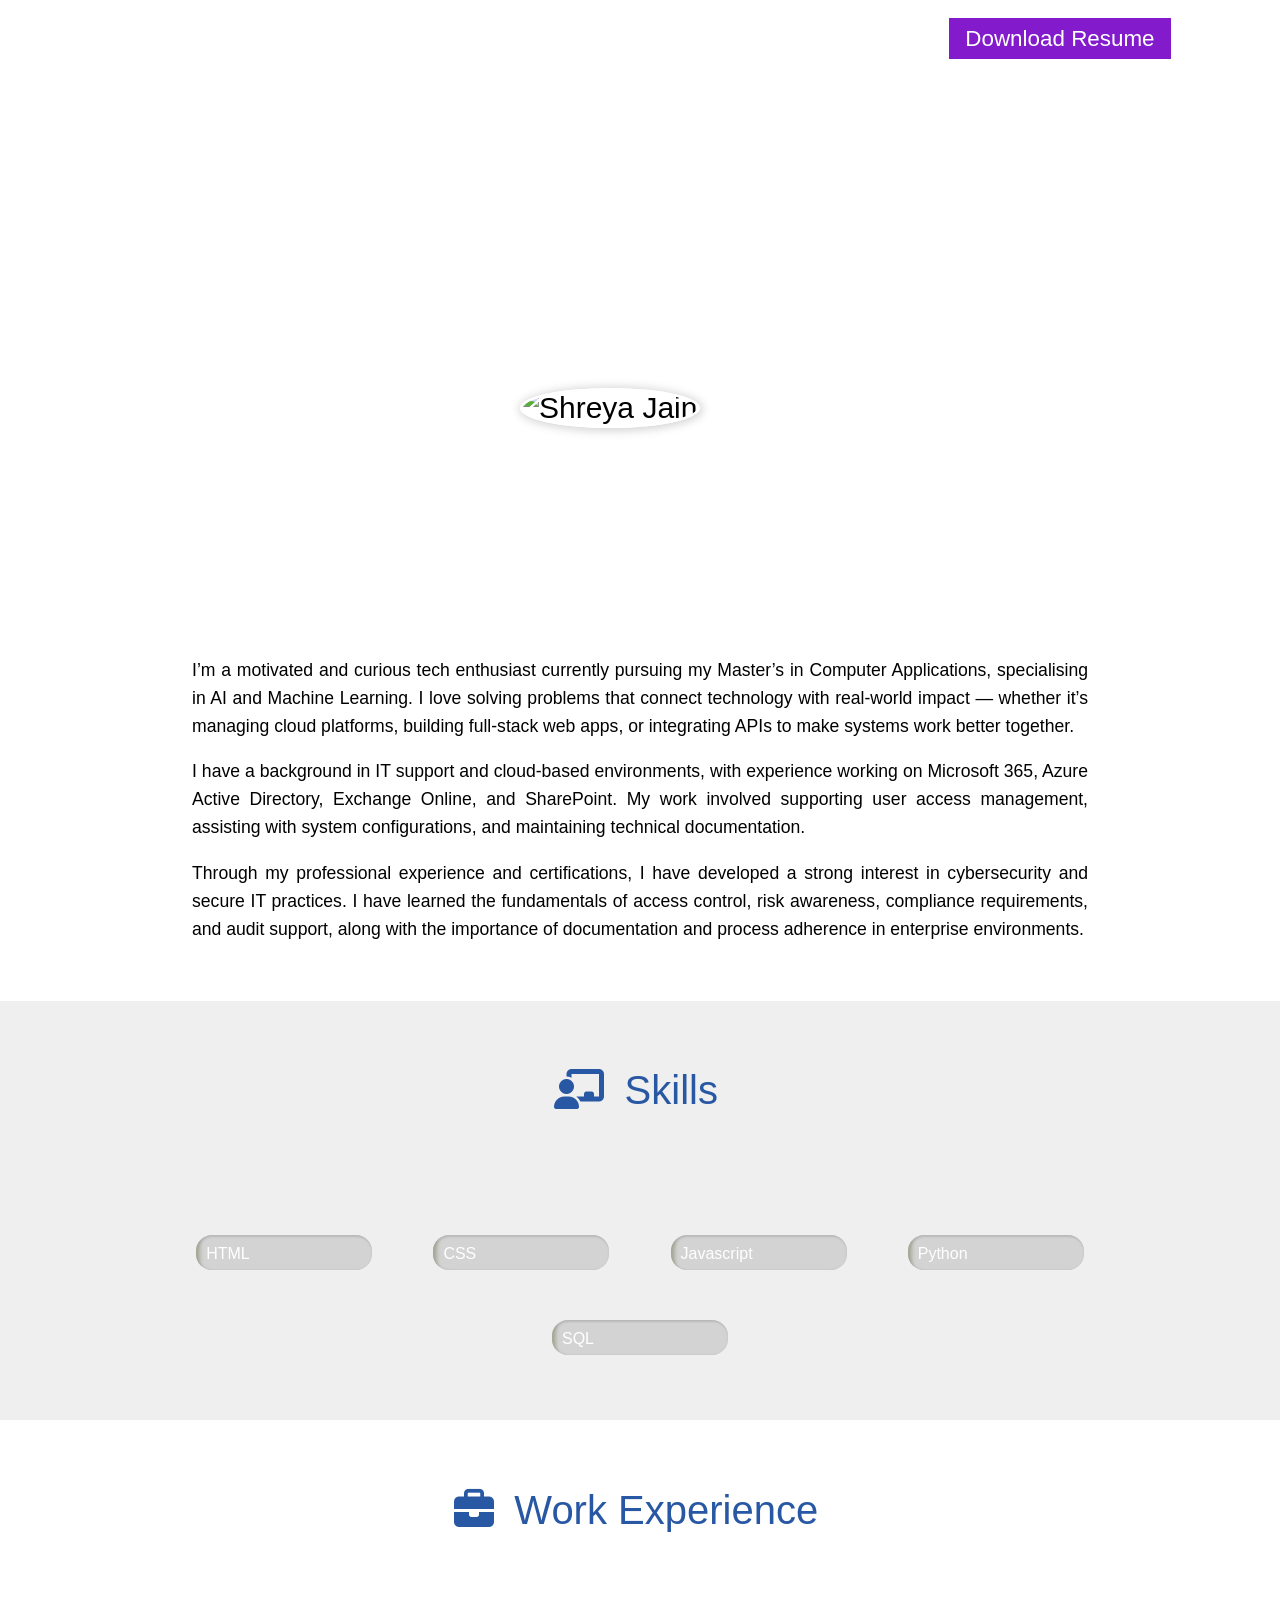
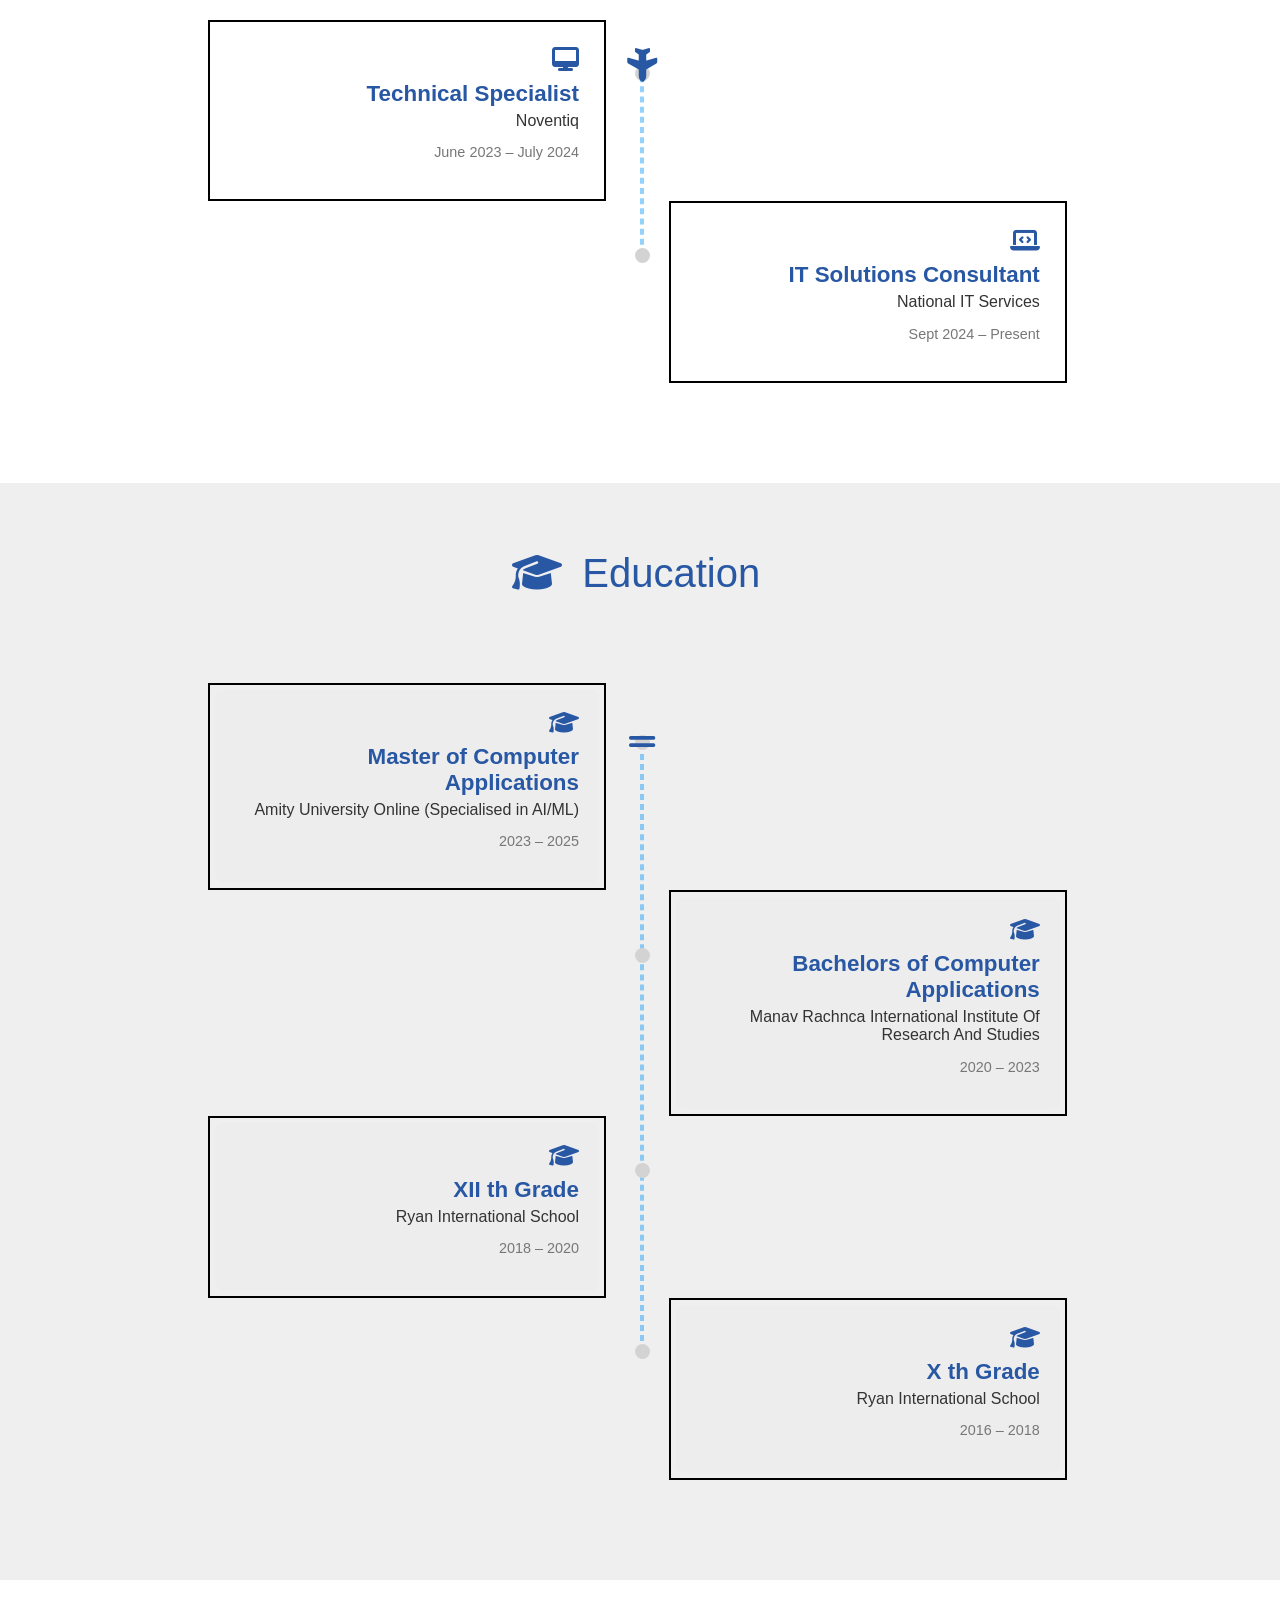
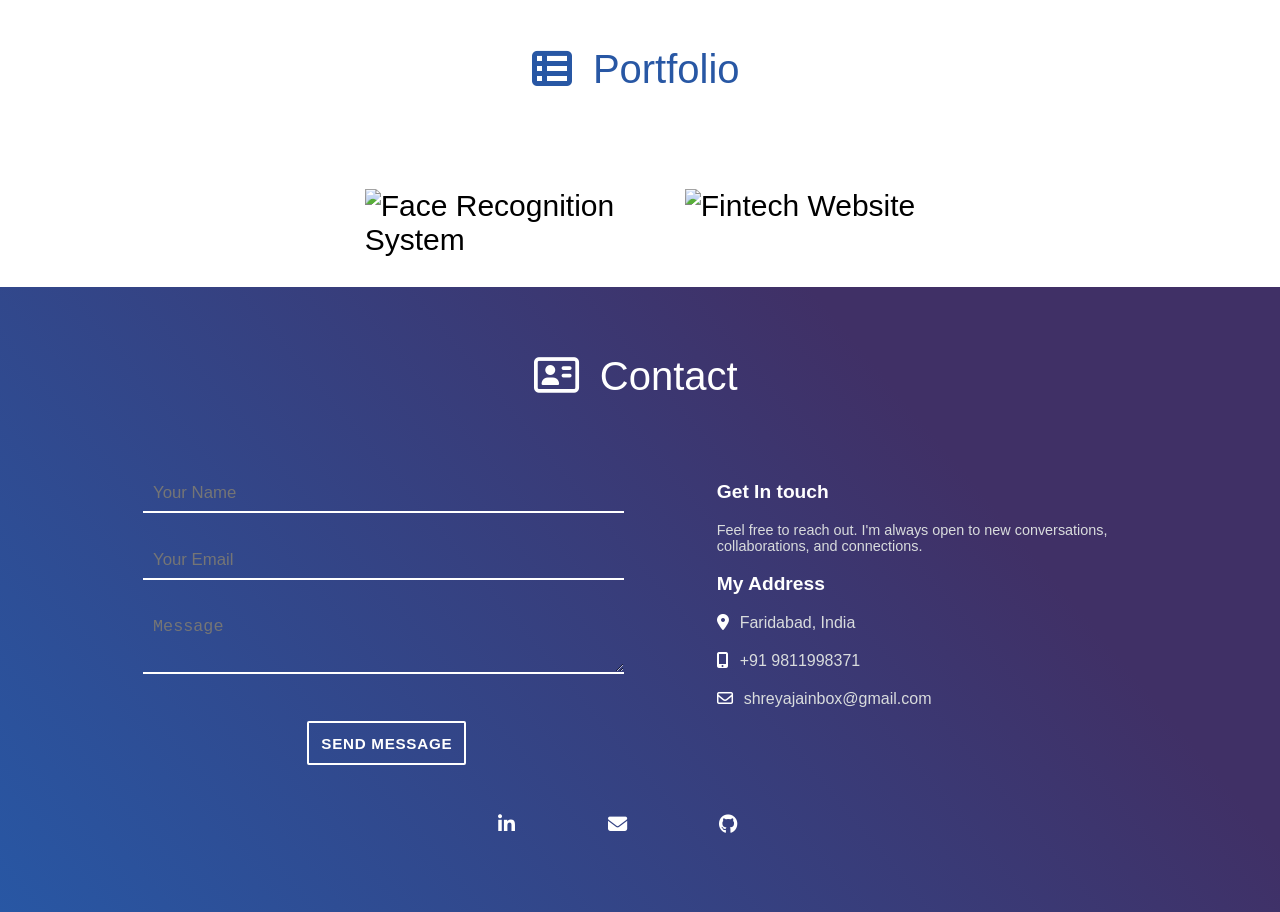
==== index.html @ 868bd645 "Set index.html as homepage" ====
<!DOCTYPE html>
<html lang="en">
<head>
    <meta charset="UTF-8">
    <meta name="viewport" content="width=device-width, initial-scale=1.0">
    <meta name="description" content="Personal Profile Page of Shreya"> 
    <title>Shreya's Profile</title>  
    <link rel="stylesheet" href="https://cdnjs.cloudflare.com/ajax/libs/font-awesome/6.1.1/css/all.min.css" integrity="sha512-KfkfwYDsLkIl14JGD9yi527jxEoHLeXbwtNZX0HQZYrSTOBBjQ8I:ym+DkXfW29yAzO5Yu6kc/T38mc/c" crossorigin="anonymous" referrerpolicy="no-referrer" />     
    <link rel="stylesheet" type="text/css" href="style.css">
    <script src="script.js" defer></script>
</head>
<body>
    <header id="body-header">
        <span id="menu-bar">
                <i class="fas fa-bars"></i>
            
        </span>
        <ul class="horizontal-list1 text-center">
                <li>
                    <a href="#"> Home </a>
                </li>
                <li>
                    <a href="#about"> About </a>
                </li>
                <li>
                    <a href="#skills"> Skills </a>
                </li>
                <li>
                    <a href="#experience">Experience</a>
                </li>
                <li>
                    <a href="#education">Education</a>
                </li>
                <li>
                    <a href="#portfolio">Portfolio</a>
                </li>
                <li>
                    <a href="#contact">Contact</a>
                </li>
               
            </ul>
        <nav>
<span>
            <ul class="horizontal-list text-center nav-menu">
                <li>
                    <a href="#"> Home </a>
                </li>
                <li>
                    <a href="#about"> About </a>
                </li>
                <li>
                    <a href="#skills"> Skills </a>
                </li>
                <li>
                    <a href="#experience">Experience</a>
                </li>
                <li>
                    <a href="#education">Education</a>
                </li>
                <li>
                    <a href="#portfolio">Portfolio</a>
                </li>
                <li>
                    <a href="#contact">Contact</a>
                </li>
                <li>
                    <a href="Resume.pdf" target="_blank" class="resume-button" download>Download Resume</a>
                </li>
               
            </ul>
     
    </span>
			
        </nav>

        <div id="name-social-container">
            <div class="text-center">
                <h1 id="my-name">
                    Shreya Jain
                </h1>
            </div>
            <div>
                <ul class="horizontal-list2 text-center social-icons">
                    <li>
                        <a href="https://www.linkedin.com/in/shreya-jainn/" target="_blank">
                            <i class="fab fa-linkedin-in"></i>
                        </a>
                    </li>
                    <li>
                        <a href="https://mail.google.com/mail/?view=cm&fs=1&to=shreyajain02110@gmail.com" target="_blank" title="Send Email via Gmail">
                            <i class="fa-solid fa-envelope"></i>
                        </a>

                    </li>
                    <li>
                        <a href="https://github.com/Shhreyaaaa/" target="_blank">
                            <i class="fa-brands fa-github"></i>
                        </a>
                    </li>
                    
                </ul>

            </div>

        </div>

    </header>
    <main>

        <section id="about">
            <div id="my-image">
                <img src="images/Shreya.jpeg" alt="Shreya Jain">
            </div>

            <div id="about-para">

                <p>
                    I’m a motivated and curious tech enthusiast currently pursuing my Master’s in Computer Applications, specialising in AI and Machine Learning. I love solving problems that connect technology with real-world impact — whether it’s managing cloud platforms, building full-stack web apps, or integrating APIs to make systems work better together.</p>

                <p>I have a background in IT support and cloud-based environments, with experience working on Microsoft 365, Azure Active Directory, Exchange Online, and SharePoint. My work involved supporting user access management, assisting with system configurations, and maintaining technical documentation.</p>

                <p>Through my professional experience and certifications, I have developed a strong interest in cybersecurity and secure IT practices. I have learned the fundamentals of access control, risk awareness, compliance requirements, and audit support, along with the importance of documentation and process adherence in enterprise environments.</p>

            </div>

        </section>



        
        <section id="skills">
            <h1 class="section-heading mb75px ">
            <span>
                <i class="fas fa-chalkboard-teacher"></i>
            </span>
            <span> Skills </span>
            </h1>
            <div class="skills-display">
            <div class="skill-progress" data-progress="85">
                <div class="eighty-five-percent mb-orange">
                <div class="skill-name">
                    <span> HTML </span>
                </div>
                </div>
            </div>
            <div class="skill-progress" data-progress="80">
                <div class="eighty-percent mb-light-purple">
                <div class="skill-name">
                    <span> CSS </span>
                </div>
                </div>
            </div>
            <div class="skill-progress" data-progress="50">
                <div class="fifty-percent mb-teal">
                <div class="skill-name">
                    <span> Javascript </span>
                </div>
                </div>
            </div>
            <div class="skill-progress" data-progress="50">
                <div class="fifty-percent mb-blue">
                <div class="skill-name">
                    <span> Python </span>
                </div>
                </div>
            </div>
            <div class="skill-progress" data-progress="80">
                <div class="eighty-percent mb-light-purple">
                <div class="skill-name">
                    <span> SQL </span>
                </div>
                </div>
            </div>
            </div>
        </section>


        <section id="experience">

            <h1 class="section-heading mb75px">
                <span>
                    <i class="fas fa-briefcase"></i>
                </span>
                <span> Work Experience </span>
            </h1>


            <div class="timeline">

                <div class="timeline-box">
                    <div class="timeline-box-content">
                        <i class="fas fa-desktop"></i>
                        <h3>Technical Specialist</h3>
                        <h4>Noventiq</h4>
                        <p class="timeline-date">June 2023 – July 2024</p>
                    </div>
                    </div>

                
                <div class="timeline-box ">
                    <div class="timeline-box-content">
                        <i class="fas fa-laptop-code"></i>
                        <h3>IT Solutions Consultant</h3>
                        <h4>National IT Services</h4>
                        <p class="timeline-date">Sept 2024 – Present</p>
                    </div>

                </div>
                

                <div id="timeline-divider">
                    <div class="timeline-traveller">
                        <div>
                            <i class="fas fa-plane"></i>
                        </div>
                    </div>

                </div>

            </div>

        </section>

        <section id="education">

            <h1 class="section-heading mb75px">
                <span>
                    <i class="fa-solid fa-graduation-cap"></i>
                </span>
                <span> Education </span>
            </h1>


            <div class="timeline">

                <div class="timeline-box">
                <div class="timeline-box-content">
                    <i class="fas fa-graduation-cap"></i>
                    <h3>Master of Computer Applications</h3>
                    <h4>Amity University Online (Specialised in AI/ML)</h4>
                    <p class="timeline-date">2023 – 2025</p>
                </div>
                </div>

                
                <div class="timeline-box ">
                    <div class="timeline-box-content">
                    <i class="fas fa-graduation-cap"></i>
                    <h3>Bachelors of Computer Applications</h3>
                    <h4>Manav Rachnca International Institute Of Research And Studies</h4>
                    <p class="timeline-date">2020 – 2023</p>
                </div>

                </div>

                <div class="timeline-box ">
                    <div class="timeline-box-content">
                    <i class="fas fa-graduation-cap"></i>
                    <h3>XII th Grade</h3>
                    <h4>Ryan International School</h4>
                    <p class="timeline-date">2018 – 2020</p>
                </div>

                </div>
                
                <div class="timeline-box ">
                    <div class="timeline-box-content">
                    <i class="fas fa-graduation-cap"></i>
                    <h3>X th Grade</h3>
                    <h4>Ryan International School</h4>
                    <p class="timeline-date">2016 – 2018</p>
                </div>

                </div>

                <div id="timeline-divider">
                    <div class="timeline-traveller">
                        <div>
                            <i class="fa-solid fa-grip-lines-vertical"></i>
                        </div>
                    </div>

                </div>

            </div>

        </section>

        <section id="portfolio">
            <h1 class="section-heading mb75px">
                <span>
                    <i class="fas fa-th-list"></i>
                </span>
                <span> Portfolio </span>
            </h1>

            <div id="portfolio-container">

                

                <!-- Project Card -->
                <div class="portfolio-image-container" onclick="openModal('faceModal')">
                <img src="images/fd2.jpg" alt="Face Recognition System">
                <div class="portfolio-name">
                    <p>Face Recognition Attendance System</p>
                </div>
                </div>

                <!-- Hidden Modal -->
                <div id="faceModal" class="project-modal">
                <div class="modal-content">
                    <span class="close-btn" onclick="closeModal('faceModal')">&times;</span>
                    <h2>Face Recognition Attendance System</h2>
                    <p>This project automates student attendance using real-time face recognition with OpenCV and Tkinter. It saves data into MySQL.</p>
                    <a href="https://github.com/Shhreyaaaa/face_recognition.git" target="_blank">🔗 View GitHub Repo</a>
                </div>
                </div>

                <div class="portfolio-image-container" onclick="openModal('fintechModal')">
                    <img src="images/logo.png" alt="Fintech Website">
                <div class="portfolio-name">
                    <p>Fintech Website</p>
                </div>
                </div>

                <!-- Hidden Modal -->
                <div id="fintechModal" class="project-modal">
                <div class="modal-content">
                    <span class="close-btn" onclick="closeModal('fintechModal')">&times;</span>
                    <h2>Fintech Website</h2>
                    <p>A dynamic fintech website built for my internship using PHP and MySQL to manage loan services, user registrations, admin control panels, and secure document handling.</p>
                    <a href="https://github.com/Shhreyaaaa/tenacfund-.git" target="_blank">🔗 View GitHub Repo</a>
                </div>
                </div>
            </div>

                
        </section>

        <section id="contact">
            <h1 class="section-heading mb50px">
                <span>
                    <i class="far fa-address-card"></i>
                </span>
                <span> Contact </span>
            </h1>
            <div id="contact-container">

                <div id="contact-form-container">
                    <form id="contact-form">
                        <input id="input-name" name="name" type="text" placeholder="Your Name">
                        <input id="input-email" name="input-email" type="text" required placeholder="Your Email">
                        <textarea id="input-message" name="input-message" rows="2" cols=40 placeholder="Message"></textarea>
                        <button class="sub-btn" type="submit">SEND MESSAGE</button>
                    </form>
                </div>
                <div id="my-details-container">

                    <h3> Get In touch </h3>
                    <p> Feel free to reach out. I'm always open to new conversations, collaborations, and connections. </p>

                    <h3> My Address </h3>
                    <div class="my-details-info-container">
                        <i class="fas fa-map-marker-alt"></i>
                        <span>Faridabad, India</span>
                    </div>
                    <div class="my-details-info-container">
                        <i class="fas fa-mobile-alt"></i>
                        <span>+91 9811998371</span>
                    </div>
                    <div class="my-details-info-container">
                        <i class="far fa-envelope"></i>
                        <span>shreyajainbox@gmail.com</span>
                    </div>
                </div>
            </div>

            <div class="text-center social-icons">

                <ul class="horizontal-list">

                    <li>
                        <a href="https://www.linkedin.com/in/shreya-jainn/" target="_blank">
                            <i class="fab fa-linkedin-in"></i>
                        </a>
                    </li>

                    <li>
                        <a href="https://mail.google.com/mail/?view=cm&fs=1&to=shreyajain02110@gmail.com" target="_blank" title="Send Email via Gmail">
                            <i class="fa-solid fa-envelope"></i>
                        </a>
                    </li>

                    <li>
                        <a href="https://github.com/Shhreyaaaa/" target="_blank">
                            <i class="fa-brands fa-github"></i>
                        </a>
                    </li>
                </ul>
            </div>
        </section>

    </main>
    
</body>
</html>
---- style.css ----
body {
    margin: 0px;
    font-family: sans-serif;
    font-size: 30px;
    max-width: 100vw;
    overflow-x: hidden;
    width: 100%;
    padding: 0;
}



/* Body Header */

#body-header {
    height: 55vh;
    background-image: url("images/bg.png");
    background-size: cover;
    padding-top: 1.2rem;
  }


/* Horizontal Lists */

.horizontal-list {
    
    list-style: none;
    padding-left: 0px;
    margin: 0px;
}
.horizontal-list2 {
    
    list-style: none;
    padding-left: 0px;
    margin: 0px;
}

.horizontal-list li {
    display: inline-block;
    margin: 0px 40px 8px 0px;
    font-weight: 100;
    font-size: 1.4rem;
}
.horizontal-list2 li {
    display: inline-block;
    margin: 0px 8px 8px 0px;
    font-weight: 100;
    font-size: 0.9rem;
}

.horizontal-list li a {
    color: white;
    text-decoration: none;
}
.horizontal-list2 li a {
    color: white;
    text-decoration: none;
}

.nav-menu li a {
    transition: color 0.5s, border-bottom 4s;
}

.nav-menu li a:hover {
    color: lightgrey;
    border-bottom: 1px solid black;
}

.text-center {
    text-align: center;
}

.resume-button {
    padding: 0.5rem 1rem;
    background-color: #831bcd;
    color: #fff;
}




/* Name and Social Icons*/

#name-social-container {
    margin-top: 12vh;
}

#my-name {
    font-size: 3rem;
    letter-spacing: 0.1rem;
    color: white;
    font-weight: 700;
    margin-bottom: 0.5rem;
    font-family: initial;
}

.social-icons li a i {
    padding: 10px;
    font-size: 1.5rem;
    border-radius: 50%;
}

.social-icons li a i:hover {
    box-shadow: 0px 0px 6px 4px rgba(230, 196, 196, 0.3);
}



/*Section Classes*/

section {
    display: flex;
    flex-direction: column;
    align-items: center;
}

section:nth-child(2n) {
    background-color: #9e9b9b29;
}

section:nth-child(2n + 1) {
    background-color: white;
}

.section-heading {
    width: auto;
    padding: 20px 10px 10px;
    font-weight: 400;
}

.section-heading span {
    font-size: 40px;
    color: #2857a4;
    display: inline-block;
    padding-top: 10px;
    margin-right: 0.5rem;
}



/*About Section*/

#about {
    height: auto;
    width: 100%;
    position: relative;
    margin-bottom: 30px;
}

#my-image {
    height: 15rem;
    width: 15rem;
    margin: auto;
    margin-top: -14vh;
}

#my-image img {
    height: 100%;
    width: 100%;
    border-radius: 50%;
    border: 3px solid white;
    box-shadow: 1px 1px 10px 2px lightgrey;
}

#about-para {
    padding: 10px;
    width: 70%;
    text-align: justify;
    color: black;
    line-height: 28px;
    font-size: 1.1rem;
    margin: auto;
}




/*Skills Section*/

.skills-display {
    width: 75%;
    padding: 10px;
    margin-bottom: 30px;
    display: flex;
    flex-wrap: wrap;
    justify-content: space-evenly;
}

.skill-progress {
    width: 11rem;
    height: 2.2rem;
    background-color: lightgrey;
    border-radius: 1rem;
    box-shadow: 1px 1px 2px 1px #b9b9b9 inset;
    margin: 25px;
    overflow: hidden;
    animation: bounce 1s infinite alternate;
}

.skill-progress > div {
    border-radius: 20px 0px 0px 20px;
    box-shadow: 1px 1px 5px 2px #989882;
}

.skill-name span {
    color: white;
    font-size: 1rem;
    margin-left: 10px;
    vertical-align: middle;
}


/* Work Experience */

.timeline {
    position: relative;
    width: 75%;
    padding-bottom: 100px; 
/*     border: 2px solid black; */
}

.timeline-box {
    padding: 5px;
    width: 40%;
    min-height: 150px;
    position: relative;
    left: 5%;
    text-align: right;
    border: 2px solid black;
}

.timeline-box::after {
    content: '';
    position: absolute;
    width: 15px;
    height: 15px;
    background-color: lightgrey;
    top: 25%;
    border-radius: 50%;
    z-index: 1;
}

.timeline-box:nth-child(2n) {
    left: 53%;
}

.timeline-box:nth-child(2n+1)::after {
    right: -11.8%;
}

.timeline-box:nth-child(2n)::after {
    left: -9%;
}

#experience #timeline-divider {
    position: absolute;
    width: 0;
    top: 10%;
    left: 50%;
    border: 2px dashed #0096fa6b;
    height: 40%;
    color: #433E3F;
}

#timeline-divider .timeline-traveller {
    position: sticky;
    top: 135px;
    z-index: 2;
}

#timeline-divider i {
    transform: rotate(90deg);
  	margin-top: -35px;
    display: block;
    color: #2857a4;
}

/* Keep these separate — DO NOT overwrite your existing .timeline-box */
#experience .timeline-box-content {
  background: #ffffff;
  border-radius: 8px;
  padding: 20px;
  transition: transform 0.3s ease;
}

#education .timeline-box-content {
  background: #dedcdc29;
  border-radius: 8px;
  padding: 20px;
  transition: transform 0.3s ease;
}

.timeline-box-content:hover {
  background: #f9f9f9;
  transform: translateY(-5px);
}

.timeline-box-content i {
  font-size: 1.5rem;
  color: #2857a4;
  margin-bottom: 10px;
  display: block;
}

.timeline-box-content h3 {
  margin: 5px 0;
  color: #2857a4;
  font-size: 1.4rem;
}

.timeline-box-content h4 {
  margin: 5px 0;
  font-weight: normal;
  color: #333;
  font-size: 1rem;
}

.timeline-box-content .timeline-date {
  font-size: 0.9rem;
  color: #777;
}

#education #timeline-divider {
    position: absolute;
    width: 0;
    top: 8%;
    left: 50%;
    border: 2px dashed #0096fa6b;
    height: 65%;
    color: #433E3F;
}



/* Portfolio Section */

#portfolio-container {
    box-sizing: border-box;
    display: flex;
    flex-wrap: wrap;
    padding: 0 50px;
    margin-bottom: 20px;
    justify-content: space-around;
}

.portfolio-image-container {
    max-width: 300px;
    overflow: hidden;
    margin: 10px;
    background-size: cover;
    background-repeat: no-repeat;
    position: relative;
}

.portfolio-image-container img {
    width: 100%;
    height: 100%;
}

.portfolio-details {
    transition: all 0.5s ease-in-out;
    position: absolute;
    top: 0;
    left: 0;
    height: 100%;
    color: transparent;
    text-align: center;
    padding: 10px;
}

.portfolio-image-container:hover {
    box-shadow: 0 0 20px #74ADC8;
}

.portfolio-image-container:hover .portfolio-details {
    background-color: #80808078;
    color: white;
}



/* Contact Form */

#contact {
    background-color: #0abcf9;
    background-image: linear-gradient(50deg, #2857a4 0%, #403066 74%);
    color: white;
    padding-bottom: 40px;
}

#contact h1,
#contact h1 span {
    color: white;
}

#contact-form {
    margin-left: 20%;
}

#contact-container {
    display: flex;
}

#my-details-container {
    width: 35%;
    margin-left: 6%;
}

#my-details-container h3 {
    color: white;
    font-weight: 550;
    font-size: 1.2rem;
}

#contact-form-container {
    width: 50%;
}

#my-details-container p {
    color: #d9dcdd;
    font-size: 0.9rem;
}

.my-details-info-container {
    margin-bottom: 20px;
    color: #d9dcdd;
    font-size: 1rem;
}

.my-details-info-container span {
    margin-left: 0.4rem;
}

.my-details-info-container i {
    color: white;
}

.my-details-icon {
    width: 1rem;
    height: 1rem;
    vertical-align: bottom;
    margin-right: 0.5rem;
}


#contact-form input,
textarea {
    max-width: 90%;
    margin: 15px;
    padding: 4px 10px;
    border: 0px solid transparent;
    border-bottom: 2px solid white;
    color: #d9dcdd;
    background: transparent;
    width: 90%;
    line-height: 1.6;
    font-size: 1.05rem;
}

#contact-form button[type="submit"] {
    background: transparent;
    font-size: 0.95rem;
    border: 2px solid white;
    margin-top: 5%;
    margin-left: 35%;
    border-radius: 2px;
    color: white;
    font-family: sans-serif;
    font-weight: 700;
    letter-spacing: 0.046875em;
    line-height: 1;
    padding: 0.8em 0.8em 0.78em;
    text-transform: uppercase;
}

#contact-form button:hover {
    background: white;
    color: #13386fe0;
}

#contact .social-icons li a i {
    font-size: 1.2rem;
    margin: 40px 10px 10px;
    padding: 10px 14px 20px 10px;

}

input:focus,
select:focus,
textarea:focus,
button:focus {
    outline: none;
}



/* Common Margin Classes */

.mb75px {
    margin-bottom: 75px;
}

.mb50px {
    margin-bottom: 50px;
}



/*common color classes */

.text-highlight {
    color: #2857a4;
    font-weight: 600;

}



/* setting background-color */

.mb-blue {
    background-color: #2857a4;
}

.mb-orange {
    background-color: #ec4d1c;
}

.mb-teal {
    background-color: #0b8176;
}

.mb-light-purple {
    background-color: #93738c;
}


.horizontal-list1 {
    display: none !important;
    flex-direction: column;
    border: 1px solid #ddd;
    position: absolute;
    background-color: #fff;
    box-shadow: 0px 8px 16px rgba(0,0,0,0.2);
    text-align: left;
    font-size: 17px;
    padding: 10px;
    list-style: none;
    margin: 0 4% 0 70%;
  }
  
  .horizontal-list1.show {
    display: block !important;
  }
  
  .horizontal-list1 a {
    text-decoration: none;
    color: #337ab7;
    padding: 10px;
    display: block;
    
  }

  .horizontal-list1 a:hover {
    background-color: #f7f7f7;
  }
  
  
/* Show only name on hover */
.portfolio-image-container .portfolio-name {
    position: absolute;
    bottom: 0;
    background: rgba(0,0,0,0.7);
    width: 80%;
    color: #fff;
    padding: 10px;
    opacity: 0;
    transition: opacity 0.3s;
    text-align: center;
    font-size:large;
    margin: 20px;
}
.portfolio-image-container:hover .portfolio-name {
    opacity: 1;
}

/* Modal Popup Styles */
.project-modal {
    display: none;
    position: fixed;
    z-index: 999;
    padding-top: 100px;
    left: 0;
    top: 0;
    width: 100%;
    height: 100%;
    overflow: auto;
    background-color: rgba(0,0,0,0.8);
}
.modal-content {
    background-color: #f4f4f4;
    margin: auto;
    padding: 20px;
    border-radius: 10px;
    width: 80%;
    max-width: 600px;
    position: relative;
}
.close-btn {
    position: absolute;
    top: 10px;
    right: 20px;
    font-size: 30px;
    font-weight: bold;
    color: #000;
    cursor: pointer;
}
.modal-content a {
    display: inline-block;
    margin-top: 15px;
    color: #0077ff;
    text-decoration: underline;
}

.portfolio-image-container {
  cursor: pointer;
}

.project-modal-content a {
  cursor: pointer;
}

.portfolio-image-container:hover {
  transform: scale(1.02);
  transition: transform 0.2s ease;
}


/*Percentage Classes */

.fifty-percent {
    height: inherit;
    width: 0%;
    transition: width 2s ease-in-out;
}
  
.eighty-five-percent {
    height: inherit;
    width: 0%;
    transition: width 2s ease-in-out;
}

#menu-bar {
    display:none;
    cursor: pointer;
}
  
.eighty-percent {
    height: inherit;
    width: 0%;
    transition: width 2s ease-in-out;
}

@keyframes bounce {
    from{
        transform: translateY(0);
    }
    to{
        transform: translateY(-10px);
    }
}

@media screen and (max-width:768px){
.timeline-box {
    left: 0 !important;
    width:100%;
    text-align: left;
}
#timeline-divider {
  position: absolute;
  width: 0;
  left: -10% !important;
  transform: translateX(-50%);
  border: 2px dashed #0096fa6b;
  height: 55%;
  color: #433E3F;
  z-index: 1;
}

#timeline-divider .timeline-traveller {
  position: absolute; 
  left: -10% !important;
  transform: translateX(-50%);
  z-index: 2;
}

#timeline-divider .timeline-traveller {
    position: sticky;
    top: 135px;
    z-index: 2;
}

.timeline-box::after{left:-12% !important;}

#contact-container{display:flex;flex-direction:column; overflow-x: hidden;}
#my-details-container{width:90% !important;}
html{font-size:15px;}
#contact-form-container{width:85%;}
#contact-form{width:85%;}#name-social-container {
margin-top: 0vh;
}

}
@media only screen and (max-width:572px)
{
    #menu-bar{display:block;}
    .horizontal-list {display:none;} 
/*     nav ul {
        display:flex;
flex-direction:column;overflow:hidden;background-color:grey;align-items:center;} */
    #body-header #menu-bar{padding-left:90%;color:white;}
/*     .horizontal-list1{display:block;} */
    
}
#body-header:hover .horizontal-list1{display:block;}
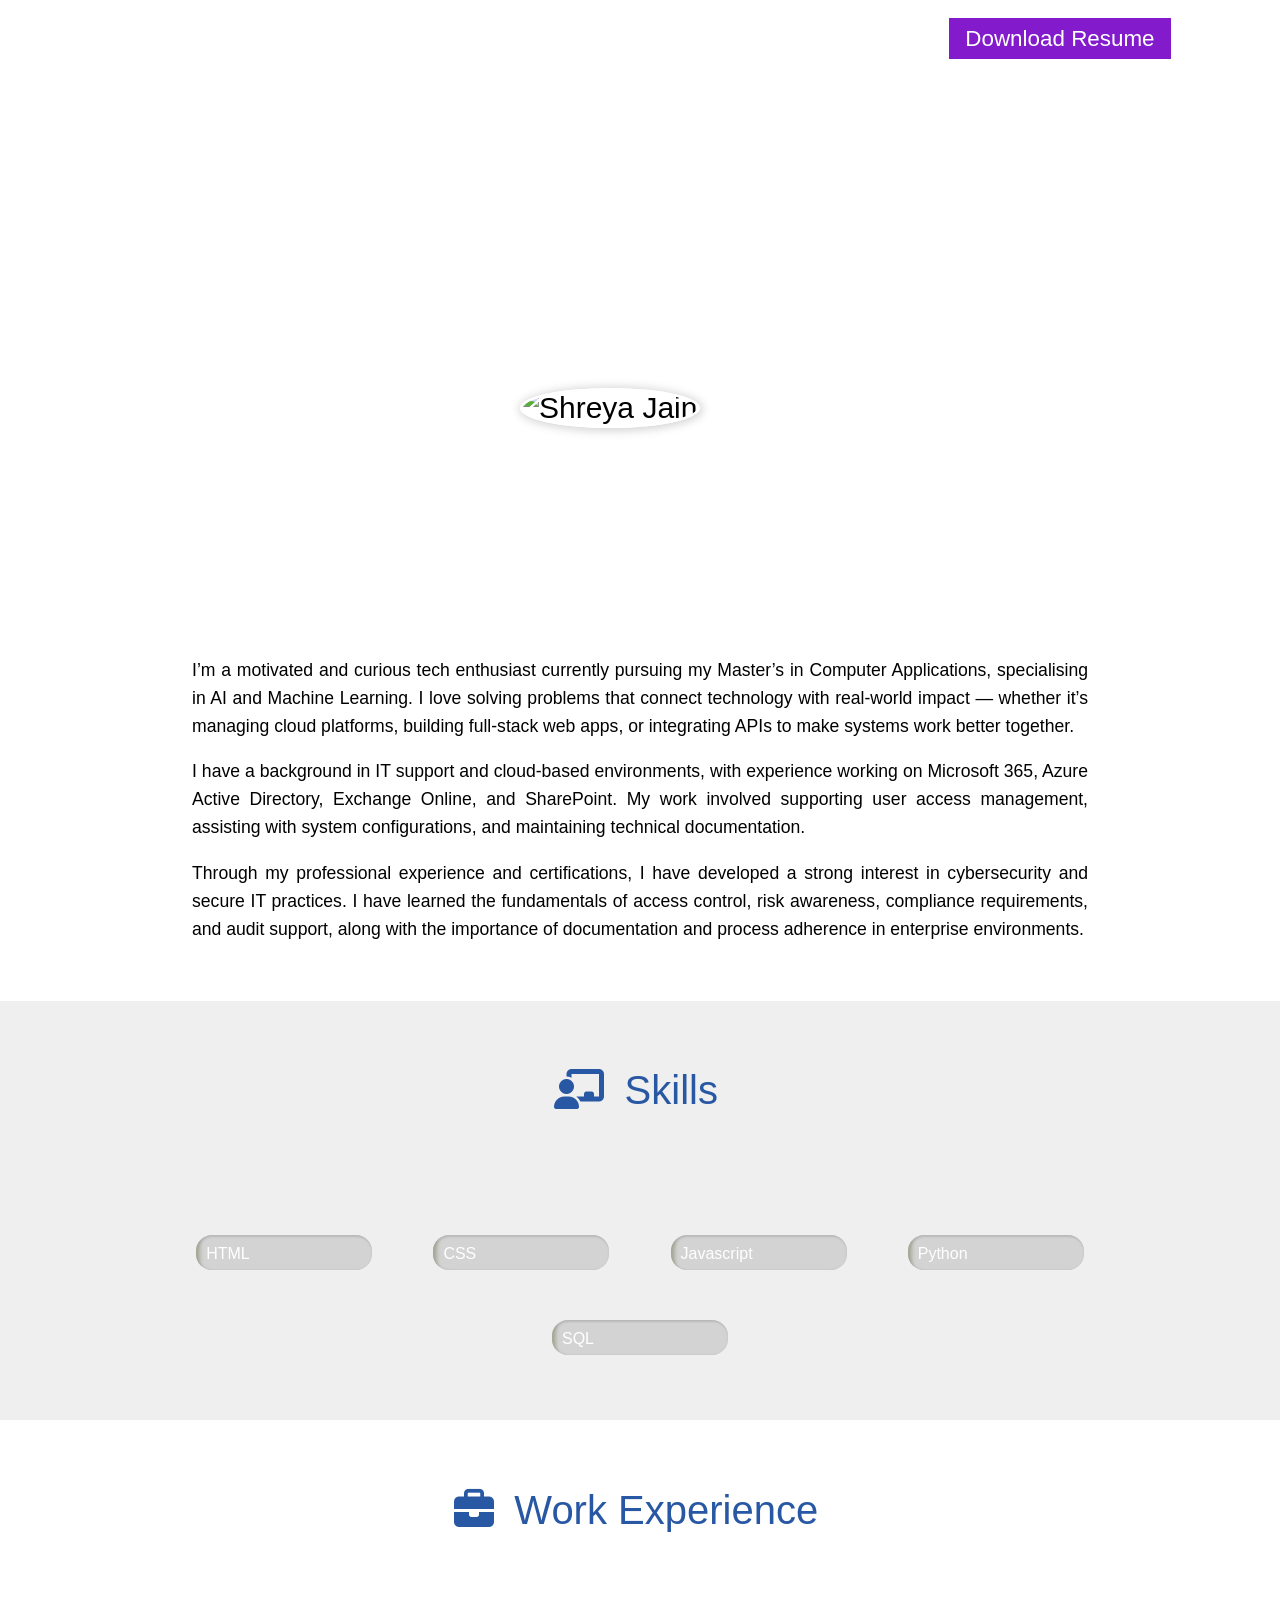
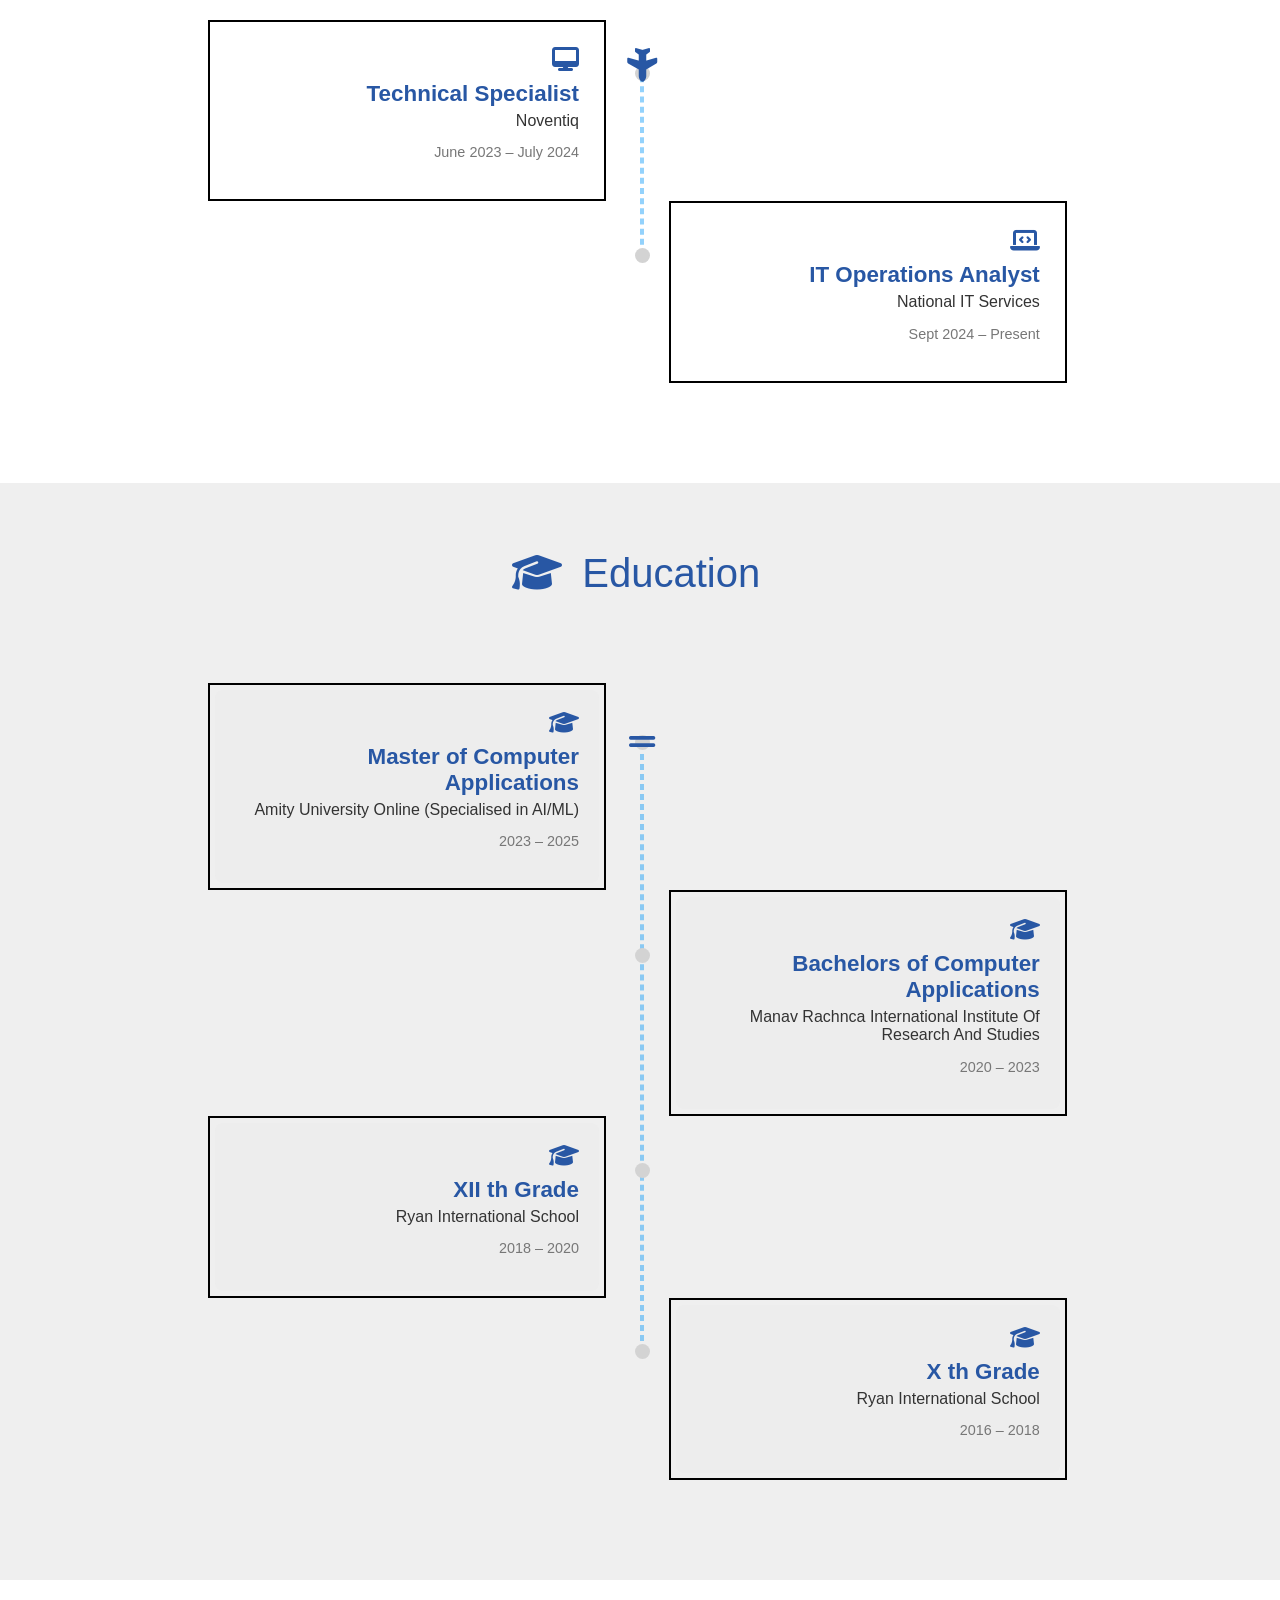
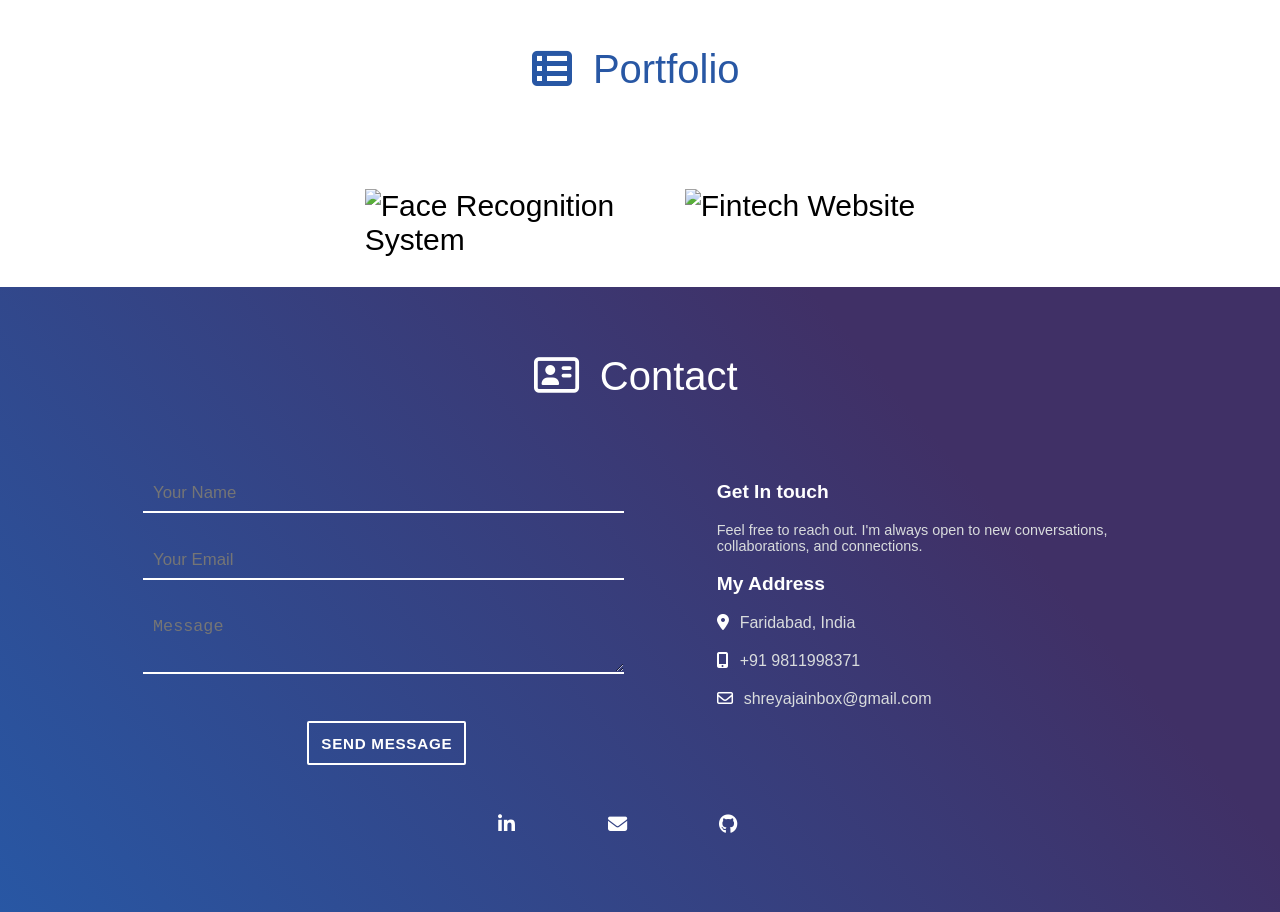
==== commit 7f224173: "Update index.html" ====
--- a/index.html
+++ b/index.html
@@ -87,7 +87,7 @@
                         </a>
                     </li>
                     <li>
-                        <a href="https://mail.google.com/mail/?view=cm&fs=1&to=shreyajain02110@gmail.com" target="_blank" title="Send Email via Gmail">
+                        <a href="https://mail.google.com/mail/?view=cm&fs=1&to=shreyajainbox@gmail.com" target="_blank" title="Send Email via Gmail">
                             <i class="fa-solid fa-envelope"></i>
                         </a>
 
@@ -200,7 +200,7 @@
                 <div class="timeline-box ">
                     <div class="timeline-box-content">
                         <i class="fas fa-laptop-code"></i>
-                        <h3>IT Solutions Consultant</h3>
+                        <h3>IT Operations Analyst</h3>
                         <h4>National IT Services</h4>
                         <p class="timeline-date">Sept 2024 – Present</p>
                     </div>
@@ -403,4 +403,4 @@
     </main>
     
 </body>
-</html>+</html>
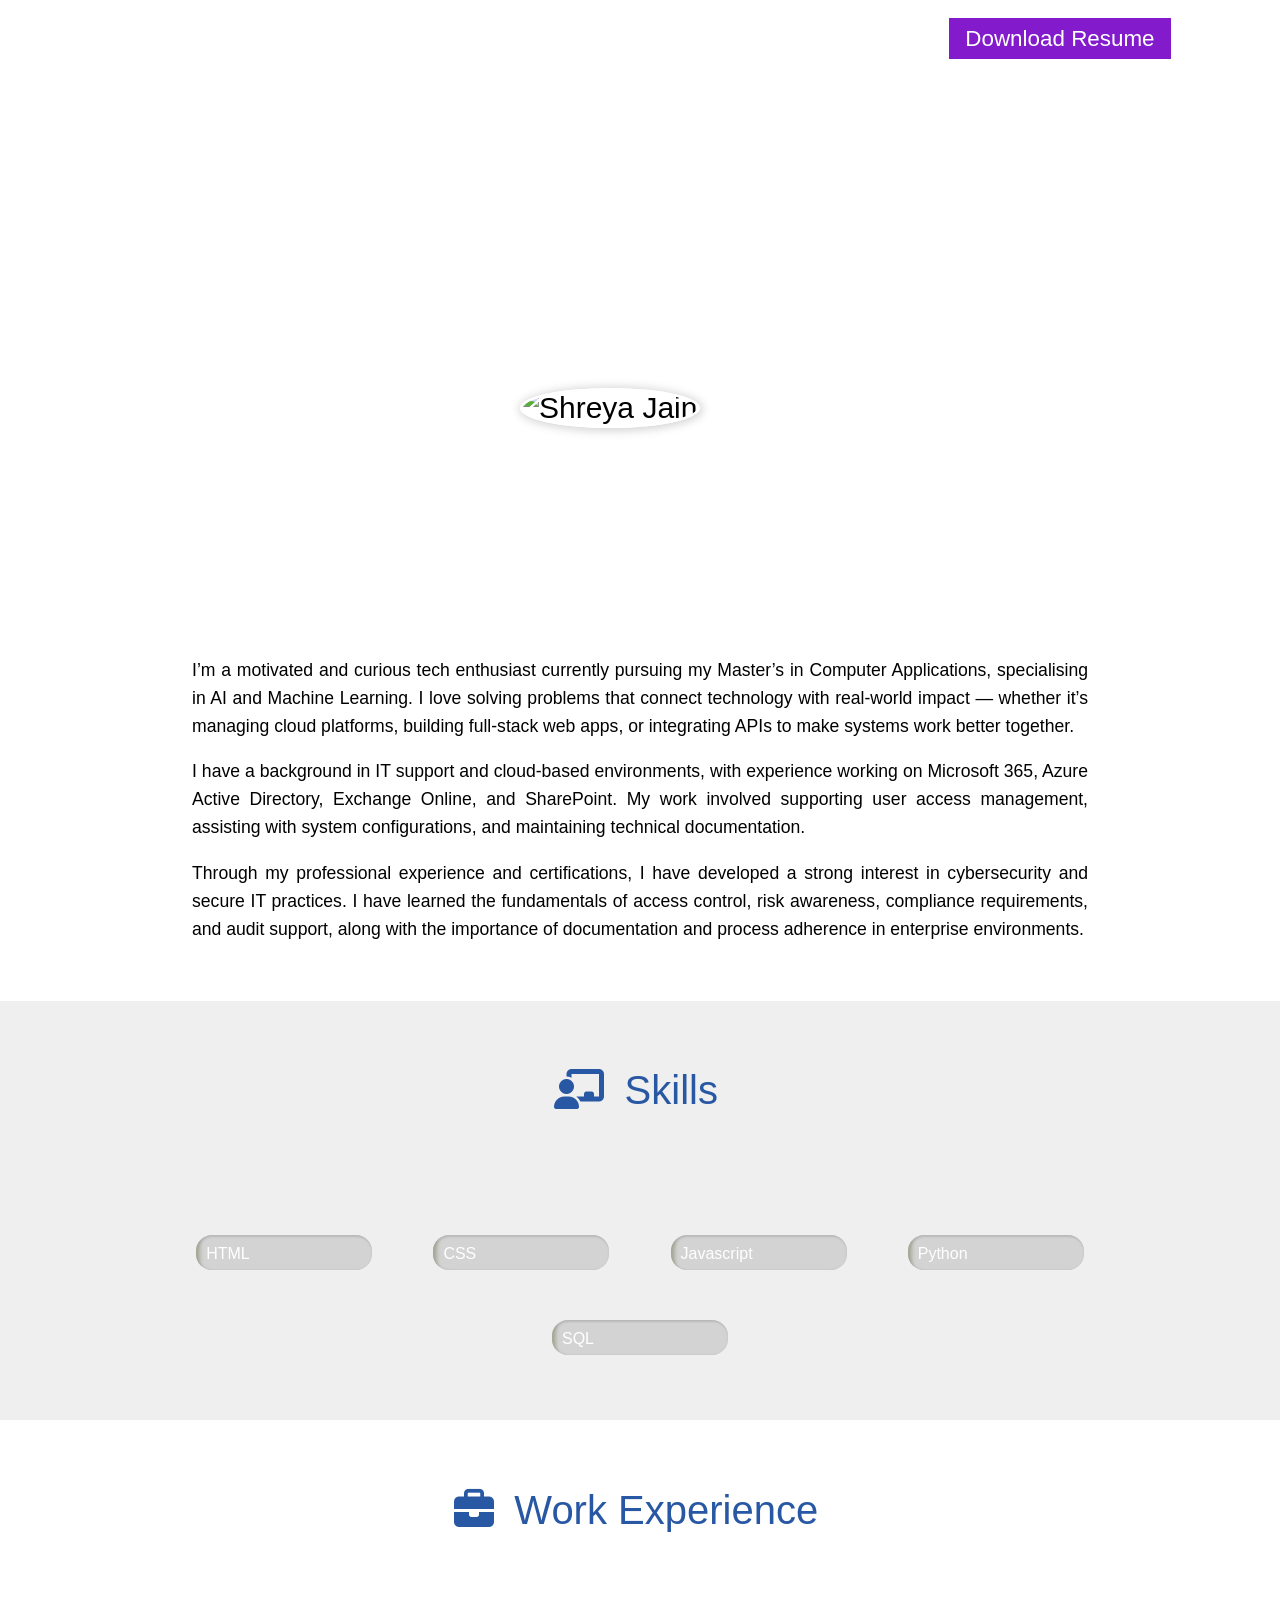
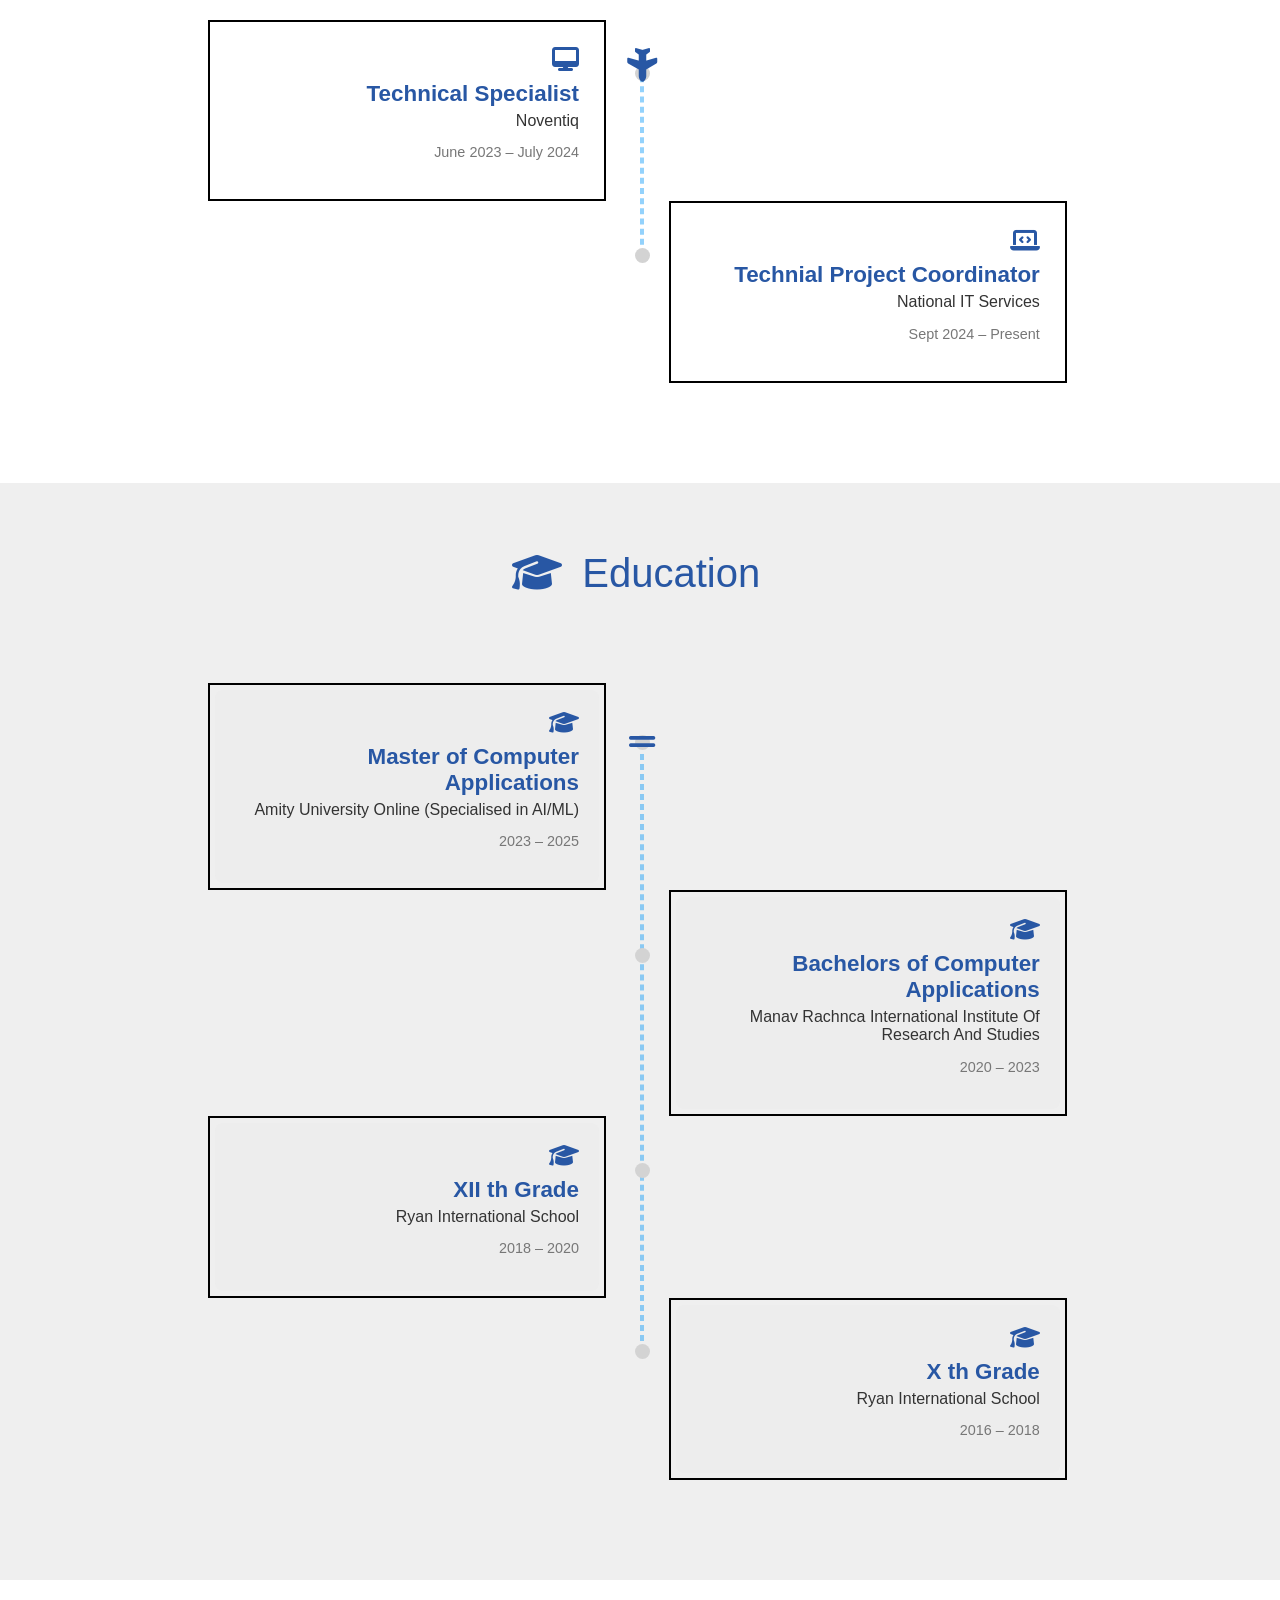
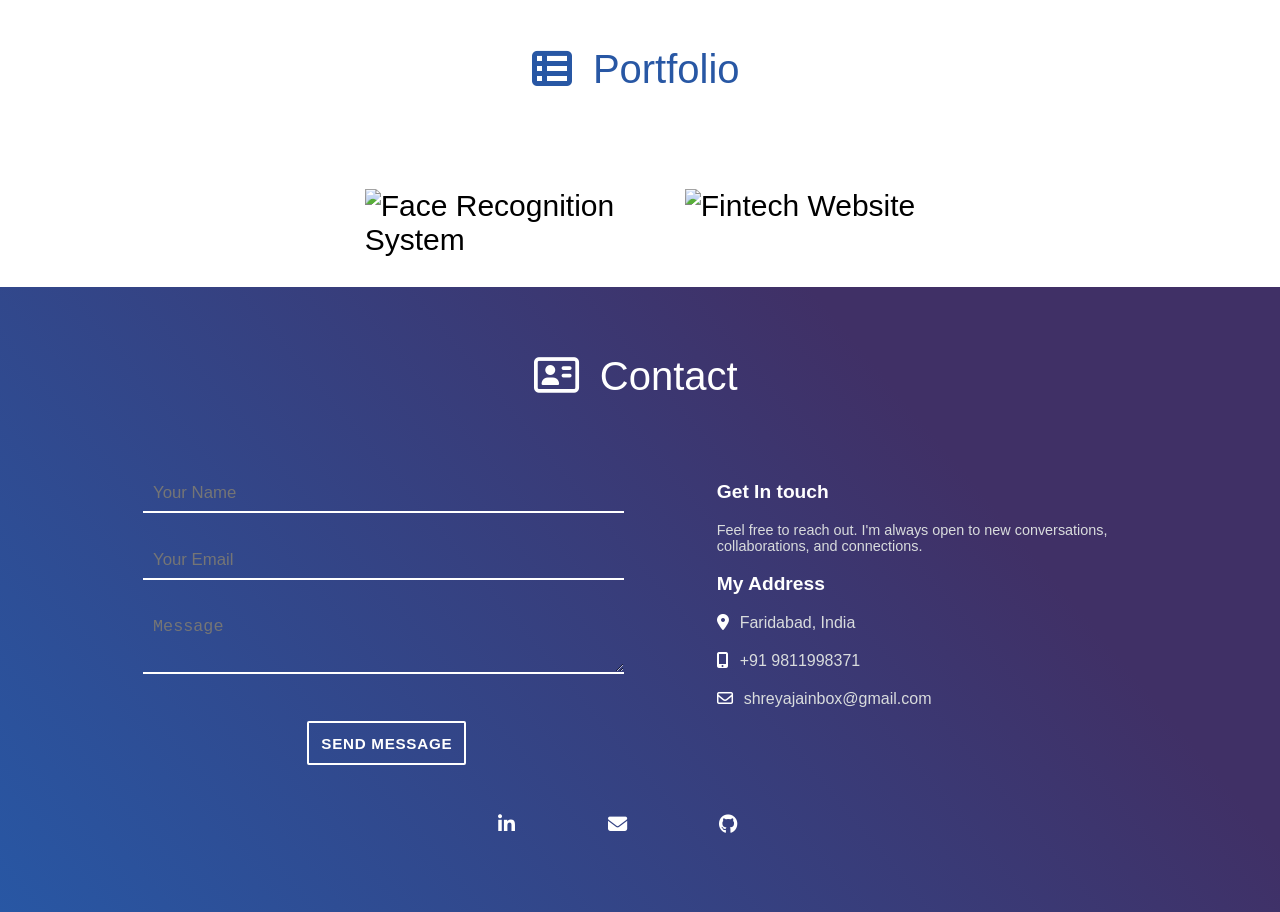
==== commit a7056209: "Update index.html" ====
--- a/index.html
+++ b/index.html
@@ -200,7 +200,7 @@
                 <div class="timeline-box ">
                     <div class="timeline-box-content">
                         <i class="fas fa-laptop-code"></i>
-                        <h3>IT Operations Analyst</h3>
+                        <h3>Technial Project Coordinator</h3>
                         <h4>National IT Services</h4>
                         <p class="timeline-date">Sept 2024 – Present</p>
                     </div>
